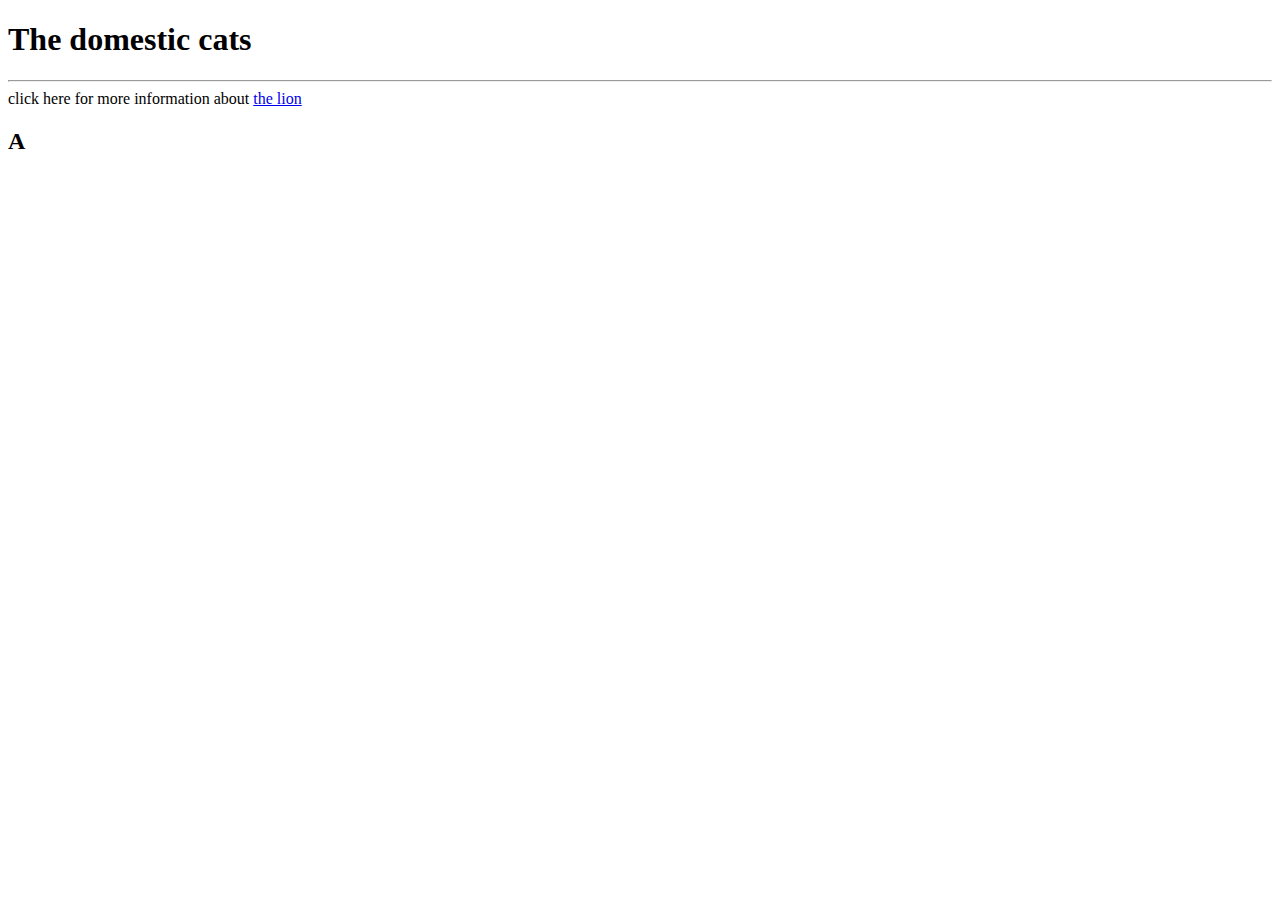
==== index.html @ dfb30fa4 "my first git" ====
<!DOCTYPE html>
    <html>
    <head>
        <title>Title of the document</title>
    </head>

    <body>
        <h1>The domestic cats</h1>
        <hr></hr>
        click here for more information about <a href="https://en.wikipedia.org/wiki/Lion"> the lion </a>
        <h2>A</h2>

        
    </body>

    </html>
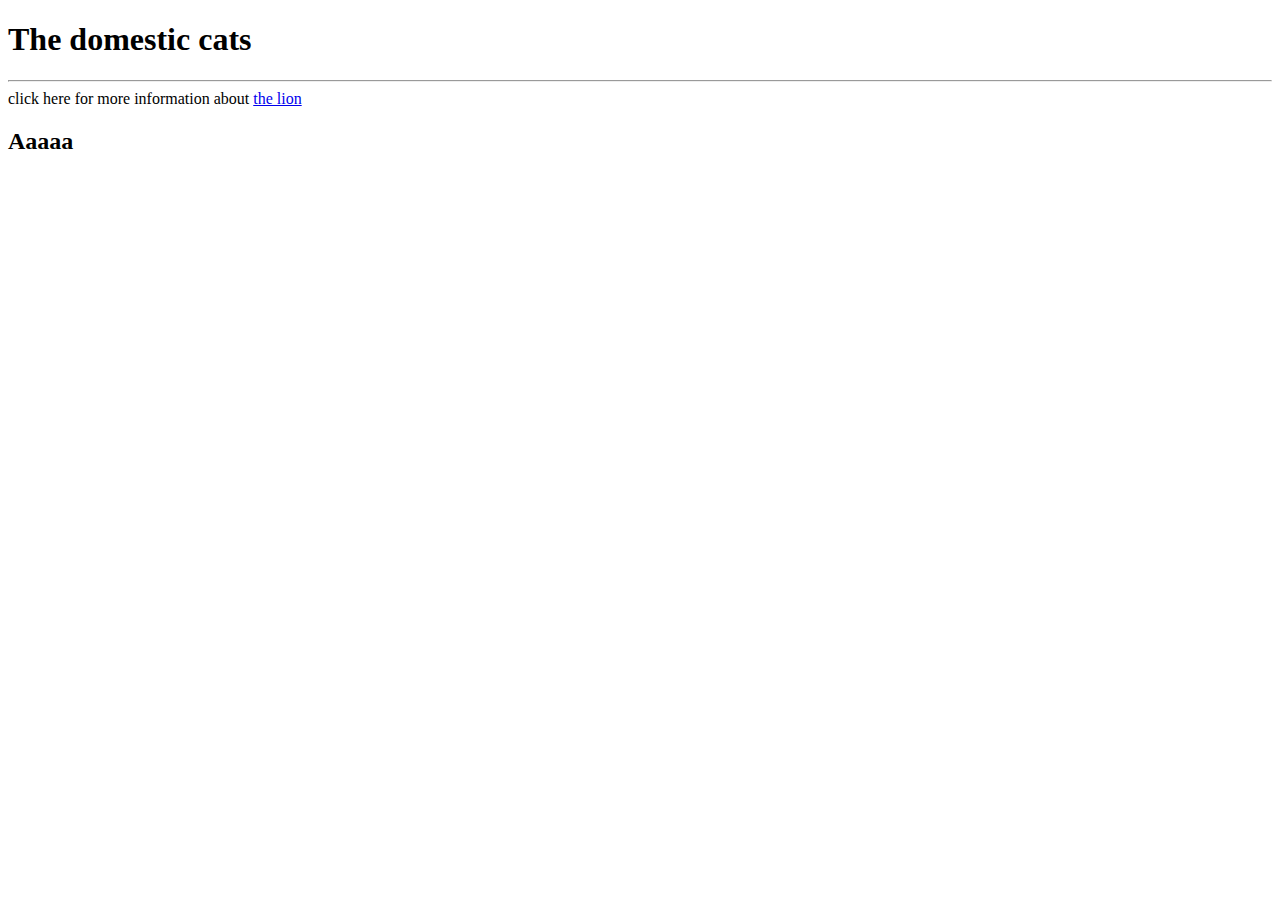
==== commit 1e3d599b: "text" ====
--- a/index.html
+++ b/index.html
@@ -8,7 +8,7 @@
         <h1>The domestic cats</h1>
         <hr></hr>
         click here for more information about <a href="https://en.wikipedia.org/wiki/Lion"> the lion </a>
-        <h2>A</h2>
+        <h2>Aaaaa</h2>
 
         
     </body>
